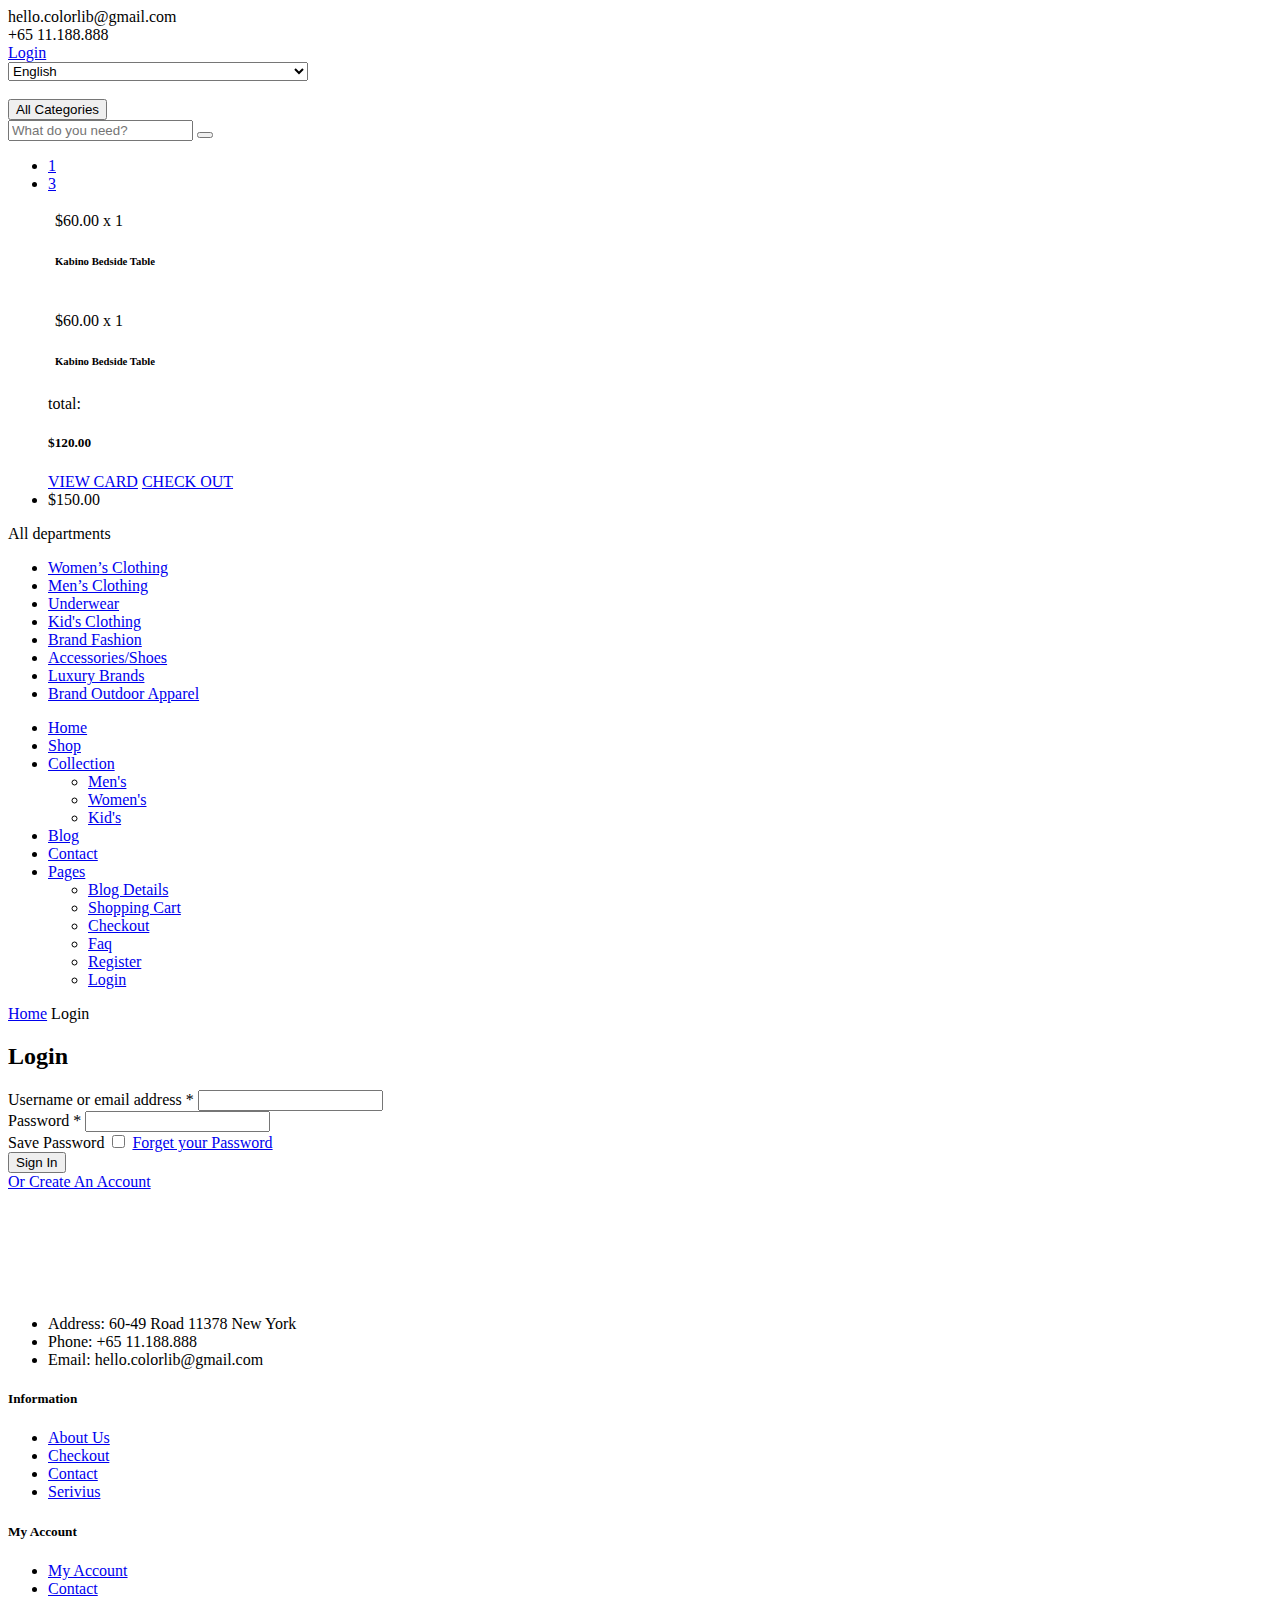
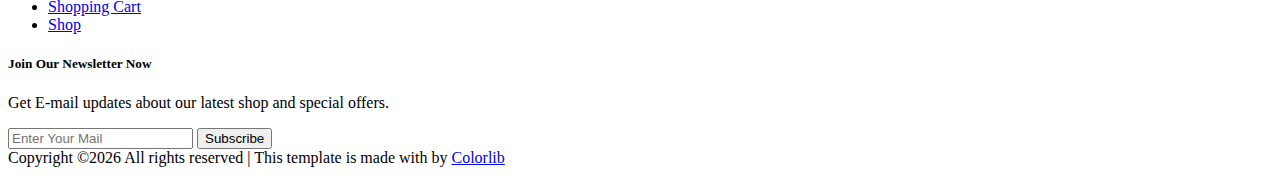
==== fashi-master/login.html @ 44e9c93c "16/02/2021" ====
<!DOCTYPE html>
<html lang="zxx">

<head>
    <meta charset="UTF-8">
    <meta name="description" content="Fashi Template">
    <meta name="keywords" content="Fashi, unica, creative, html">
    <meta name="viewport" content="width=device-width, initial-scale=1.0">
    <meta http-equiv="X-UA-Compatible" content="ie=edge">
    <title>Fashi | Template</title>

    <!-- Google Font -->
    <link href="https://fonts.googleapis.com/css?family=Muli:300,400,500,600,700,800,900&display=swap" rel="stylesheet">

    <!-- Css Styles -->
    <link rel="stylesheet" href="css/bootstrap.min.css" type="text/css">
    <link rel="stylesheet" href="css/font-awesome.min.css" type="text/css">
    <link rel="stylesheet" href="css/themify-icons.css" type="text/css">
    <link rel="stylesheet" href="css/elegant-icons.css" type="text/css">
    <link rel="stylesheet" href="css/owl.carousel.min.css" type="text/css">
    <link rel="stylesheet" href="css/nice-select.css" type="text/css">
    <link rel="stylesheet" href="css/jquery-ui.min.css" type="text/css">
    <link rel="stylesheet" href="css/slicknav.min.css" type="text/css">
    <link rel="stylesheet" href="css/style.css" type="text/css">
</head>

<body>
    <!-- Page Preloder -->
    <div id="preloder">
        <div class="loader"></div>
    </div>

    <!-- Header Section Begin -->
    <header class="header-section">
        <div class="header-top">
            <div class="container">
                <div class="ht-left">
                    <div class="mail-service">
                        <i class=" fa fa-envelope"></i>
                        hello.colorlib@gmail.com
                    </div>
                    <div class="phone-service">
                        <i class=" fa fa-phone"></i>
                        +65 11.188.888
                    </div>
                </div>
                <div class="ht-right">
                    <a href="#" class="login-panel"><i class="fa fa-user"></i>Login</a>
                    <div class="lan-selector">
                        <select class="language_drop" name="countries" id="countries" style="width:300px;">
                            <option value='yt' data-image="img/flag-1.jpg" data-imagecss="flag yt"
                                data-title="English">English</option>
                            <option value='yu' data-image="img/flag-3.png" data-imagecss="flag yu"
                                data-title="Bangladesh">Euskera </option>
                            <option value='yu' data-image="img/flag-4.png" data-imagecss="flag yu"
                                data-title="Bangladesh">Español </option>
                        </select>
                    </div>
                    <div class="top-social">
                        <a href="#"><i class="ti-facebook"></i></a>
                        <a href="#"><i class="ti-twitter-alt"></i></a>
                        <a href="#"><i class="ti-linkedin"></i></a>
                        <a href="#"><i class="ti-pinterest"></i></a>
                    </div>
                </div>
            </div>
        </div>
        <div class="container">
            <div class="inner-header">
                <div class="row">
                    <div class="col-lg-2 col-md-2">
                        <div class="logo">
                            <a href="./index.html">
                                <img src="img/logo.png" alt="">
                            </a>
                        </div>
                    </div>
                    <div class="col-lg-7 col-lg-7">
                        <div class="advanced-search">
                            <button type="button" class="category-btn">All Categories</button>
                            <form action="#" class="input-group">
                                <input type="text" placeholder="What do you need?">
                                <button type="button"><i class="ti-search"></i></button>
                            </form>
                        </div>
                    </div>
                    <div class="col-lg-3 text-right col-lg-3">
                        <ul class="nav-right">
                            <li class="heart-icon"><a href="#">
                                    <i class="icon_heart_alt"></i>
                                    <span>1</span>
                                </a>
                            </li>
                            <li class="cart-icon"><a href="#">
                                    <i class="icon_bag_alt"></i>
                                    <span>3</span>
                                </a>
                                <div class="cart-hover">
                                    <div class="select-items">
                                        <table>
                                            <tbody>
                                                <tr>
                                                    <td class="si-pic"><img src="img/select-product-1.jpg" alt=""></td>
                                                    <td class="si-text">
                                                        <div class="product-selected">
                                                            <p>$60.00 x 1</p>
                                                            <h6>Kabino Bedside Table</h6>
                                                        </div>
                                                    </td>
                                                    <td class="si-close">
                                                        <i class="ti-close"></i>
                                                    </td>
                                                </tr>
                                                <tr>
                                                    <td class="si-pic"><img src="img/select-product-2.jpg" alt=""></td>
                                                    <td class="si-text">
                                                        <div class="product-selected">
                                                            <p>$60.00 x 1</p>
                                                            <h6>Kabino Bedside Table</h6>
                                                        </div>
                                                    </td>
                                                    <td class="si-close">
                                                        <i class="ti-close"></i>
                                                    </td>
                                                </tr>
                                            </tbody>
                                        </table>
                                    </div>
                                    <div class="select-total">
                                        <span>total:</span>
                                        <h5>$120.00</h5>
                                    </div>
                                    <div class="select-button">
                                        <a href="#" class="primary-btn view-card">VIEW CARD</a>
                                        <a href="#" class="primary-btn checkout-btn">CHECK OUT</a>
                                    </div>
                                </div>
                            </li>
                            <li class="cart-price">$150.00</li>
                        </ul>
                    </div>
                </div>
            </div>
        </div>
        <div class="nav-item">
            <div class="container">
                <div class="nav-depart">
                    <div class="depart-btn">
                        <i class="ti-menu"></i>
                        <span>All departments</span>
                        <ul class="depart-hover">
                            <li class="active"><a href="#">Women’s Clothing</a></li>
                            <li><a href="#">Men’s Clothing</a></li>
                            <li><a href="#">Underwear</a></li>
                            <li><a href="#">Kid's Clothing</a></li>
                            <li><a href="#">Brand Fashion</a></li>
                            <li><a href="#">Accessories/Shoes</a></li>
                            <li><a href="#">Luxury Brands</a></li>
                            <li><a href="#">Brand Outdoor Apparel</a></li>
                        </ul>
                    </div>
                </div>
                <nav class="nav-menu mobile-menu">
                    <ul>
                        <li><a href="./index.html">Home</a></li>
                        <li><a href="./shop.html">Shop</a></li>
                        <li><a href="#">Collection</a>
                            <ul class="dropdown">
                                <li><a href="#">Men's</a></li>
                                <li><a href="#">Women's</a></li>
                                <li><a href="#">Kid's</a></li>
                            </ul>
                        </li>
                        <li><a href="./blog.html">Blog</a></li>
                        <li><a href="./contact.html">Contact</a></li>
                        <li><a href="#">Pages</a>
                            <ul class="dropdown">
                                <li><a href="./blog-details.html">Blog Details</a></li>
                                <li><a href="./shopping-cart.html">Shopping Cart</a></li>
                                <li><a href="./check-out.html">Checkout</a></li>
                                <li><a href="./faq.html">Faq</a></li>
                                <li><a href="./register.html">Register</a></li>
                                <li><a href="./login.html">Login</a></li>
                            </ul>
                        </li>
                    </ul>
                </nav>
                <div id="mobile-menu-wrap"></div>
            </div>
        </div>
    </header>
    <!-- Header End -->

    <!-- Breadcrumb Section Begin -->
    <div class="breacrumb-section">
        <div class="container">
            <div class="row">
                <div class="col-lg-12">
                    <div class="breadcrumb-text">
                        <a href="#"><i class="fa fa-home"></i> Home</a>
                        <span>Login</span>
                    </div>
                </div>
            </div>
        </div>
    </div>
    <!-- Breadcrumb Form Section Begin -->

    <!-- Register Section Begin -->
    <div class="register-login-section spad">
        <div class="container">
            <div class="row">
                <div class="col-lg-6 offset-lg-3">
                    <div class="login-form">
                        <h2>Login</h2>
                        <form action="#">
                            <div class="group-input">
                                <label for="username">Username or email address *</label>
                                <input type="text" id="username">
                            </div>
                            <div class="group-input">
                                <label for="pass">Password *</label>
                                <input type="text" id="pass">
                            </div>
                            <div class="group-input gi-check">
                                <div class="gi-more">
                                    <label for="save-pass">
                                        Save Password
                                        <input type="checkbox" id="save-pass">
                                        <span class="checkmark"></span>
                                    </label>
                                    <a href="#" class="forget-pass">Forget your Password</a>
                                </div>
                            </div>
                            <button type="submit" class="site-btn login-btn">Sign In</button>
                        </form>
                        <div class="switch-login">
                            <a href="./register.html" class="or-login">Or Create An Account</a>
                        </div>
                    </div>
                </div>
            </div>
        </div>
    </div>
    <!-- Register Form Section End -->

    <!-- Partner Logo Section Begin -->
    <div class="partner-logo">
        <div class="container">
            <div class="logo-carousel owl-carousel">
                <div class="logo-item">
                    <div class="tablecell-inner">
                        <img src="img/logo-carousel/logo-1.png" alt="">
                    </div>
                </div>
                <div class="logo-item">
                    <div class="tablecell-inner">
                        <img src="img/logo-carousel/logo-2.png" alt="">
                    </div>
                </div>
                <div class="logo-item">
                    <div class="tablecell-inner">
                        <img src="img/logo-carousel/logo-3.png" alt="">
                    </div>
                </div>
                <div class="logo-item">
                    <div class="tablecell-inner">
                        <img src="img/logo-carousel/logo-4.png" alt="">
                    </div>
                </div>
                <div class="logo-item">
                    <div class="tablecell-inner">
                        <img src="img/logo-carousel/logo-5.png" alt="">
                    </div>
                </div>
            </div>
        </div>
    </div>
    <!-- Partner Logo Section End -->

    <!-- Footer Section Begin -->
    <footer class="footer-section">
        <div class="container">
            <div class="row">
                <div class="col-lg-3">
                    <div class="footer-left">
                        <div class="footer-logo">
                            <a href="#"><img src="img/footer-logo.png" alt=""></a>
                        </div>
                        <ul>
                            <li>Address: 60-49 Road 11378 New York</li>
                            <li>Phone: +65 11.188.888</li>
                            <li>Email: hello.colorlib@gmail.com</li>
                        </ul>
                        <div class="footer-social">
                            <a href="#"><i class="fa fa-facebook"></i></a>
                            <a href="#"><i class="fa fa-instagram"></i></a>
                            <a href="#"><i class="fa fa-twitter"></i></a>
                            <a href="#"><i class="fa fa-pinterest"></i></a>
                        </div>
                    </div>
                </div>
                <div class="col-lg-2 offset-lg-1">
                    <div class="footer-widget">
                        <h5>Information</h5>
                        <ul>
                            <li><a href="#">About Us</a></li>
                            <li><a href="#">Checkout</a></li>
                            <li><a href="#">Contact</a></li>
                            <li><a href="#">Serivius</a></li>
                        </ul>
                    </div>
                </div>
                <div class="col-lg-2">
                    <div class="footer-widget">
                        <h5>My Account</h5>
                        <ul>
                            <li><a href="#">My Account</a></li>
                            <li><a href="#">Contact</a></li>
                            <li><a href="#">Shopping Cart</a></li>
                            <li><a href="#">Shop</a></li>
                        </ul>
                    </div>
                </div>
                <div class="col-lg-4">
                    <div class="newslatter-item">
                        <h5>Join Our Newsletter Now</h5>
                        <p>Get E-mail updates about our latest shop and special offers.</p>
                        <form action="#" class="subscribe-form">
                            <input type="text" placeholder="Enter Your Mail">
                            <button type="button">Subscribe</button>
                        </form>
                    </div>
                </div>
            </div>
        </div>
        <div class="copyright-reserved">
            <div class="container">
                <div class="row">
                    <div class="col-lg-12">
                        <div class="copyright-text">
                            <!-- Link back to Colorlib can't be removed. Template is licensed under CC BY 3.0. -->
Copyright &copy;<script>document.write(new Date().getFullYear());</script> All rights reserved | This template is made with <i class="fa fa-heart-o" aria-hidden="true"></i> by <a href="https://colorlib.com" target="_blank">Colorlib</a>
<!-- Link back to Colorlib can't be removed. Template is licensed under CC BY 3.0. -->
                        </div>
                        <div class="payment-pic">
                            <img src="img/payment-method.png" alt="">
                        </div>
                    </div>
                </div>
            </div>
        </div>
    </footer>
    <!-- Footer Section End -->

    <!-- Js Plugins -->
    <script src="js/jquery-3.3.1.min.js"></script>
    <script src="js/bootstrap.min.js"></script>
    <script src="js/jquery-ui.min.js"></script>
    <script src="js/jquery.countdown.min.js"></script>
    <script src="js/jquery.nice-select.min.js"></script>
    <script src="js/jquery.zoom.min.js"></script>
    <script src="js/jquery.dd.min.js"></script>
    <script src="js/jquery.slicknav.js"></script>
    <script src="js/owl.carousel.min.js"></script>
    <script src="js/main.js"></script>
</body>

</html>
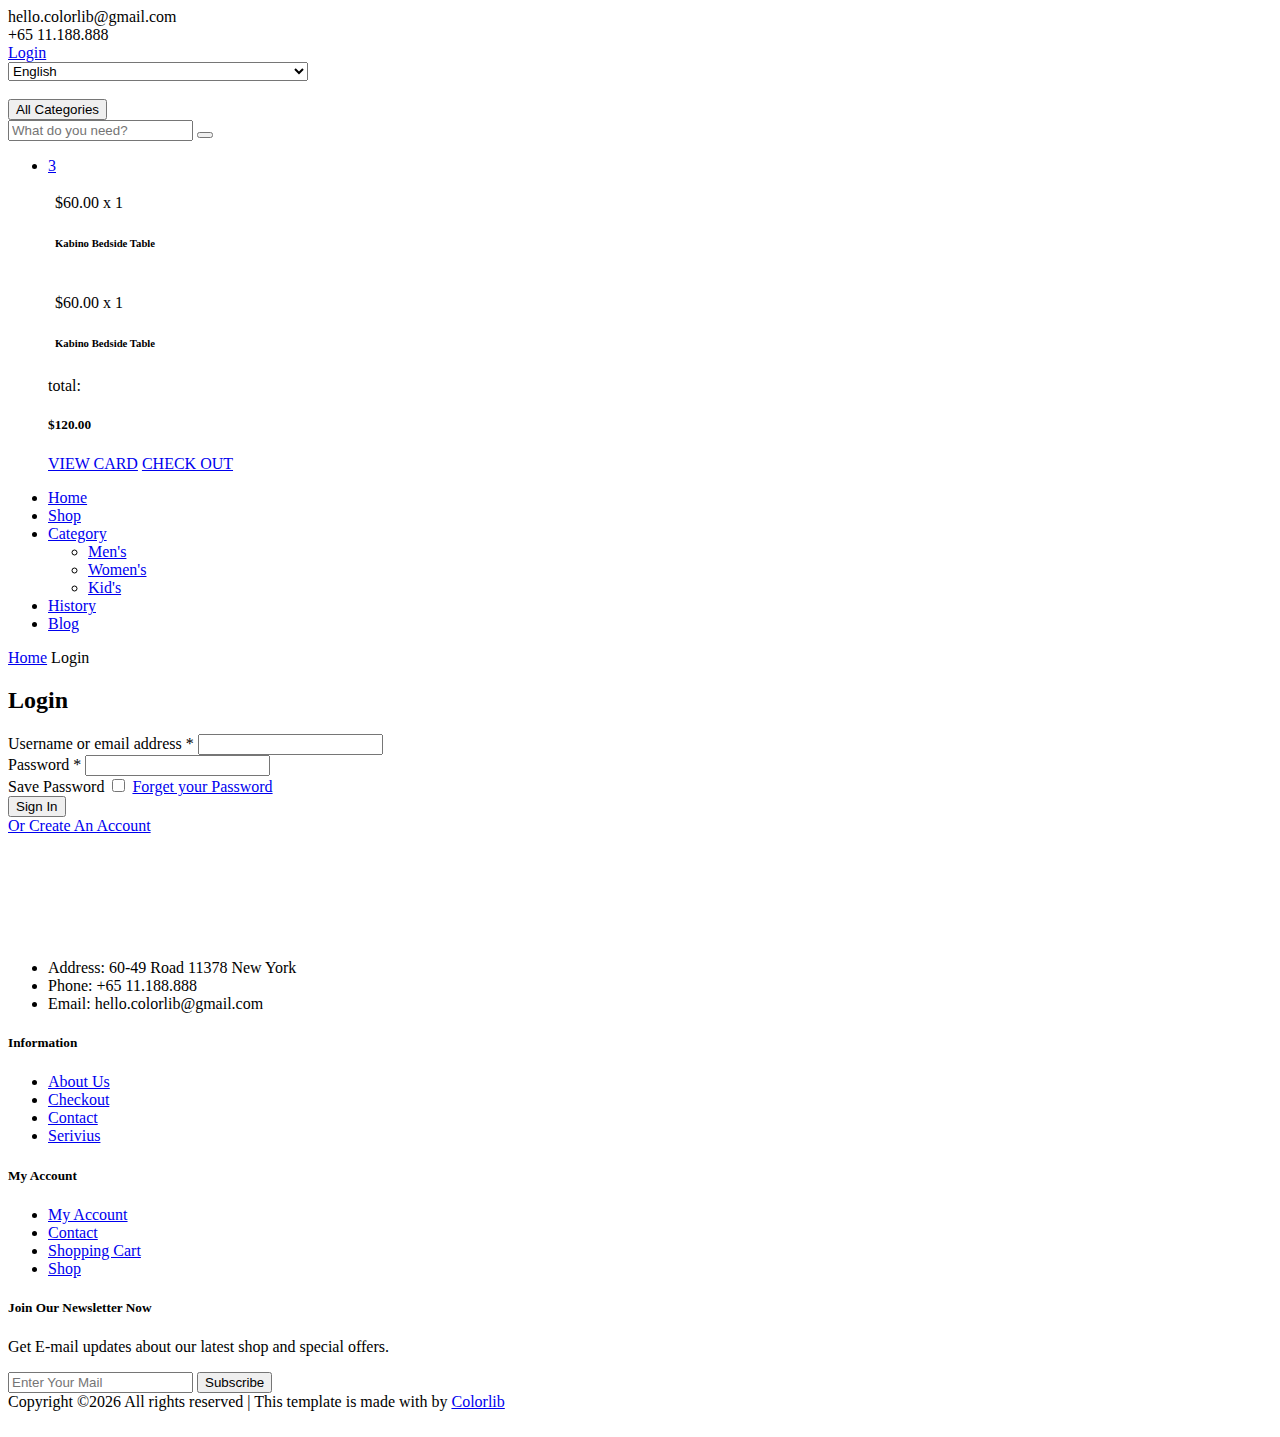
==== commit ff9bcdd9: "03/03/2021" ====
--- a/fashi-master/login.html
+++ b/fashi-master/login.html
@@ -45,7 +45,7 @@
                     </div>
                 </div>
                 <div class="ht-right">
-                    <a href="#" class="login-panel"><i class="fa fa-user"></i>Login</a>
+                    <a href="./login.html" class="login-panel"><i class="fa fa-user"></i>Login</a>
                     <div class="lan-selector">
                         <select class="language_drop" name="countries" id="countries" style="width:300px;">
                             <option value='yt' data-image="img/flag-1.jpg" data-imagecss="flag yt"
@@ -75,23 +75,20 @@
                             </a>
                         </div>
                     </div>
-                    <div class="col-lg-7 col-lg-7">
+                    <div class="col-lg-7 col-md-7">
                         <div class="advanced-search">
                             <button type="button" class="category-btn">All Categories</button>
-                            <form action="#" class="input-group">
+                            <div class="input-group">
                                 <input type="text" placeholder="What do you need?">
                                 <button type="button"><i class="ti-search"></i></button>
-                            </form>
-                        </div>
-                    </div>
-                    <div class="col-lg-3 text-right col-lg-3">
+                            </div>
+                        </div>
+                    </div>
+                    <div class="col-lg-3 text-right col-md-3">
                         <ul class="nav-right">
-                            <li class="heart-icon"><a href="#">
-                                    <i class="icon_heart_alt"></i>
-                                    <span>1</span>
-                                </a>
-                            </li>
-                            <li class="cart-icon"><a href="#">
+
+                            <li class="cart-icon">
+                                <a href="#">
                                     <i class="icon_bag_alt"></i>
                                     <span>3</span>
                                 </a>
@@ -136,7 +133,6 @@
                                     </div>
                                 </div>
                             </li>
-                            <li class="cart-price">$150.00</li>
                         </ul>
                     </div>
                 </div>
@@ -144,44 +140,19 @@
         </div>
         <div class="nav-item">
             <div class="container">
-                <div class="nav-depart">
-                    <div class="depart-btn">
-                        <i class="ti-menu"></i>
-                        <span>All departments</span>
-                        <ul class="depart-hover">
-                            <li class="active"><a href="#">Women’s Clothing</a></li>
-                            <li><a href="#">Men’s Clothing</a></li>
-                            <li><a href="#">Underwear</a></li>
-                            <li><a href="#">Kid's Clothing</a></li>
-                            <li><a href="#">Brand Fashion</a></li>
-                            <li><a href="#">Accessories/Shoes</a></li>
-                            <li><a href="#">Luxury Brands</a></li>
-                            <li><a href="#">Brand Outdoor Apparel</a></li>
-                        </ul>
-                    </div>
-                </div>
-                <nav class="nav-menu mobile-menu">
+                <nav class="nav-menu mobile-menu center">
                     <ul>
-                        <li><a href="./index.html">Home</a></li>
+                        <li class="active"><a href="./index.html">Home</a></li>
                         <li><a href="./shop.html">Shop</a></li>
-                        <li><a href="#">Collection</a>
+                        <li><a href="#">Category</a>
                             <ul class="dropdown">
                                 <li><a href="#">Men's</a></li>
                                 <li><a href="#">Women's</a></li>
                                 <li><a href="#">Kid's</a></li>
                             </ul>
                         </li>
-                        <li><a href="./blog.html">Blog</a></li>
-                        <li><a href="./contact.html">Contact</a></li>
-                        <li><a href="#">Pages</a>
-                            <ul class="dropdown">
-                                <li><a href="./blog-details.html">Blog Details</a></li>
-                                <li><a href="./shopping-cart.html">Shopping Cart</a></li>
-                                <li><a href="./check-out.html">Checkout</a></li>
-                                <li><a href="./faq.html">Faq</a></li>
-                                <li><a href="./register.html">Register</a></li>
-                                <li><a href="./login.html">Login</a></li>
-                            </ul>
+                        <li><a href="./blog.html">History</a></li>
+                        <li><a href="./contact.html">Blog</a></li>
                         </li>
                     </ul>
                 </nav>
